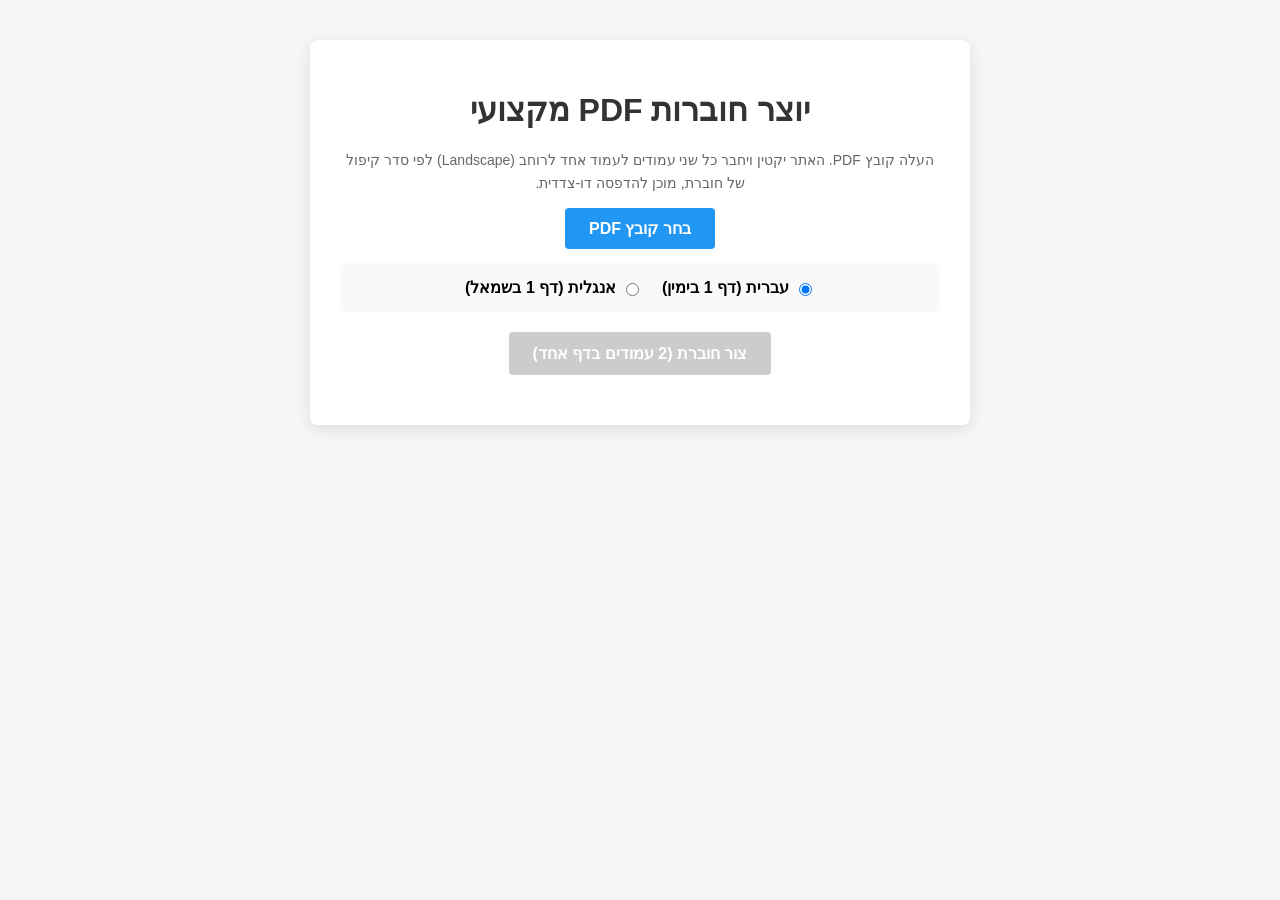
==== index-impose.html @ f1af64fe "Enter the inital web" ====
<!DOCTYPE html>
<html lang="he" dir="rtl">
<head>
    <meta charset="UTF-8">
    <meta name="viewport" content="width=device-width, initial-scale=1.0">
    <title>יוצר חוברות PDF - שני עמודים בדף</title>
    <script src="pdf-lib.min.js"></script>
    <style>
        body {
            font-family: Arial, sans-serif;
            background-color: #f4f7f6;
            margin: 0;
            padding: 40px 20px;
            text-align: center;
        }
        .container {
            max-width: 600px;
            margin: 0 auto;
            background: white;
            padding: 30px;
            border-radius: 8px;
            box-shadow: 0 4px 15px rgba(0,0,0,0.1);
        }
        h1 {
            color: #333;
            margin-bottom: 20px;
        }
        p {
            color: #666;
            font-size: 14px;
            line-height: 1.6;
        }
        .file-input-wrapper {
            margin: 25px 0;
        }
        input[type="file"] {
            display: none;
        }
        .direction-selector {
            margin: 20px 0;
            padding: 15px;
            background-color: #f9f9f9;
            border-radius: 6px;
            display: flex;
            justify-content: center;
            gap: 20px;
        }
        .direction-selector label {
            font-weight: bold;
            cursor: pointer;
            display: flex;
            align-items: center;
            gap: 5px;
        }
        .btn {
            background-color: #2196F3;
            color: white;
            padding: 12px 24px;
            border: none;
            border-radius: 4px;
            cursor: pointer;
            font-size: 16px;
            font-weight: bold;
            transition: background-color 0.3s;
        }
        .btn:hover {
            background-color: #0b7dda;
        }
        .btn:disabled {
            background-color: #cccccc;
            cursor: not-allowed;
        }
        #status {
            margin-top: 20px;
            font-weight: bold;
            color: #2c3e50;
        }
    </style>
</head>
<body>

<div class="container">
    <h1>יוצר חוברות PDF מקצועי</h1>
    <p>העלה קובץ PDF. האתר יקטין ויחבר כל שני עמודים לעמוד אחד לרוחב (Landscape) לפי סדר קיפול של חוברת, מוכן להדפסה דו-צדדית.</p>

    <div class="file-input-wrapper">
        <label for="pdf-file" class="btn">בחר קובץ PDF</label>
        <input type="file" id="pdf-file" accept="application/pdf">
        <div id="file-name" style="margin-top: 10px; color: #555;"></div>
    </div>

    <div class="direction-selector">
        <label>
            <input type="radio" name="doc-direction" value="rtl" checked>
            עברית (דף 1 בימין)
        </label>
        <label>
            <input type="radio" name="doc-direction" value="ltr">
            אנגלית (דף 1 בשמאל)
        </label>
    </div>

    <button id="process-btn" class="btn" disabled>צור חוברת (2 עמודים בדף אחד)</button>

    <div id="status"></div>
</div>

<script>
    const fileInput = document.getElementById('pdf-file');
    const fileNameDiv = document.getElementById('file-name');
    const processBtn = document.getElementById('process-btn');
    const statusDiv = document.getElementById('status');

    let uploadedFileArrayBuffer = null;

    fileInput.addEventListener('change', async (e) => {
        const file = e.target.files[0];
        if (!file) return;

        fileNameDiv.textContent = `קובץ שנבחר: ${file.name}`;
        statusDiv.textContent = 'טוען קובץ...';
        
        const reader = new FileReader();
        reader.onload = function(evt) {
            uploadedFileArrayBuffer = evt.target.result;
            statusDiv.textContent = 'הקובץ מוכן לעיבוד.';
            processBtn.disabled = false;
        };
        reader.readAsArrayBuffer(file);
    });

    processBtn.addEventListener('click', async () => {
        if (!uploadedFileArrayBuffer) return;

        try {
            statusDiv.textContent = 'מחשב ומאחד עמודים לרוחב...';
            processBtn.disabled = true;

            const direction = document.querySelector('input[name="doc-direction"]:checked').value;

            // טעינת ה-PDF המקורי ויצירת קובץ תוצאה חדש
            const srcPdfDoc = await PDFLib.PDFDocument.load(uploadedFileArrayBuffer);
            const bookletPdfDoc = await PDFLib.PDFDocument.create();

            const pageCount = srcPdfDoc.getPageCount();
            const remainder = pageCount % 4;
            const targetPageCount = remainder === 0 ? pageCount : pageCount + (4 - remainder);

            // יצירת סדר אינדקסים (null מייצג עמוד ריק)
            const pageIndices = [];
            for (let i = 0; i < targetPageCount; i++) {
                pageIndices.push(i < pageCount ? i : null);
            }

            // חישוב סדר הזוגות עבור החוברת
            const pairsOrder = [];
            let left = 0;
            let right = targetPageCount - 1;

            while (left < right) {
                // צמד חיצוני
                if (direction === 'rtl') {
                    pairsOrder.push({ right: right, left: left });
                } else {
                    pairsOrder.push({ left: left, right: right });
                }
                left++;
                right--;

                // צמד פנימי
                if (left < right) {
                    if (direction === 'rtl') {
                        pairsOrder.push({ right: left, left: right });
                    } else {
                        pairsOrder.push({ left: right, right: left });
                    }
                    left++;
                    right--;
                }
            }

            // הגדרת גודל עמוד הבסיס (נשתמש במידות של העמוד הראשון לצורך החישוב)
            const firstPageOrig = srcPdfDoc.getPage(0);
            const origWidth = firstPageOrig.getWidth();
            const origHeight = firstPageOrig.getHeight();

            // העמוד החדש יהיה לרוחב (רוחב כפול, גובה זהה)
            const newPageWidth = origWidth * 2;
            const newPageHeight = origHeight;

            // הטמעת עמודי המקור כגרפיקה בתוך המסמך החדש (Embedded Pages)
            const embeddedPages = [];
            // אנחנו מטמיעים את כל הדפים מראש כדי שנוכל לצייר אותם בלולאה
            for (let i = 0; i < pageCount; i++) {
                const [emb] = await bookletPdfDoc.embedPages([srcPdfDoc.getPage(i)]);
                embeddedPages.push(emb);
            }

            // יצירת העמודים המאוחדים בפועל
            for (const pair of pairsOrder) {
                // הוספת עמוד חדש לרוחב
                const newPage = bookletPdfDoc.addPage([newPageWidth, newPageHeight]);

                // ציור עמוד שמאל (אם הוא לא דף ריק)
                if (pair.left !== null) {
                    newPage.drawPage(embeddedPages[pair.left], {
                        x: 0,
                        y: 0,
                        width: origWidth,
                        height: origHeight,
                    });
                }

                // ציור עמוד ימין (אם הוא לא דף ריק)
                if (pair.right !== null) {
                    newPage.drawPage(embeddedPages[pair.right], {
                        x: origWidth, // מתחיל מאמצע הדף המאוחד
                        y: 0,
                        width: origWidth,
                        height: origHeight,
                    });
                }
            }

            // שמירה והורדה
            const pdfBytes = await bookletPdfDoc.save();
            const blob = new Blob([pdfBytes], { type: 'application/pdf' });
            const link = document.createElement('a');
            link.href = URL.createObjectURL(blob);
            link.download = `booklet_print_${direction}.pdf`;
            link.click();

            statusDiv.textContent = 'החוברת מוכנה והורדה בהצלחה!';
            processBtn.disabled = false;

        } catch (error) {
            console.error(error);
            statusDiv.textContent = 'אירעה שגיאה בעיבוד המסמך.';
            processBtn.disabled = false;
        }
    });
</script>

</body>
</html>
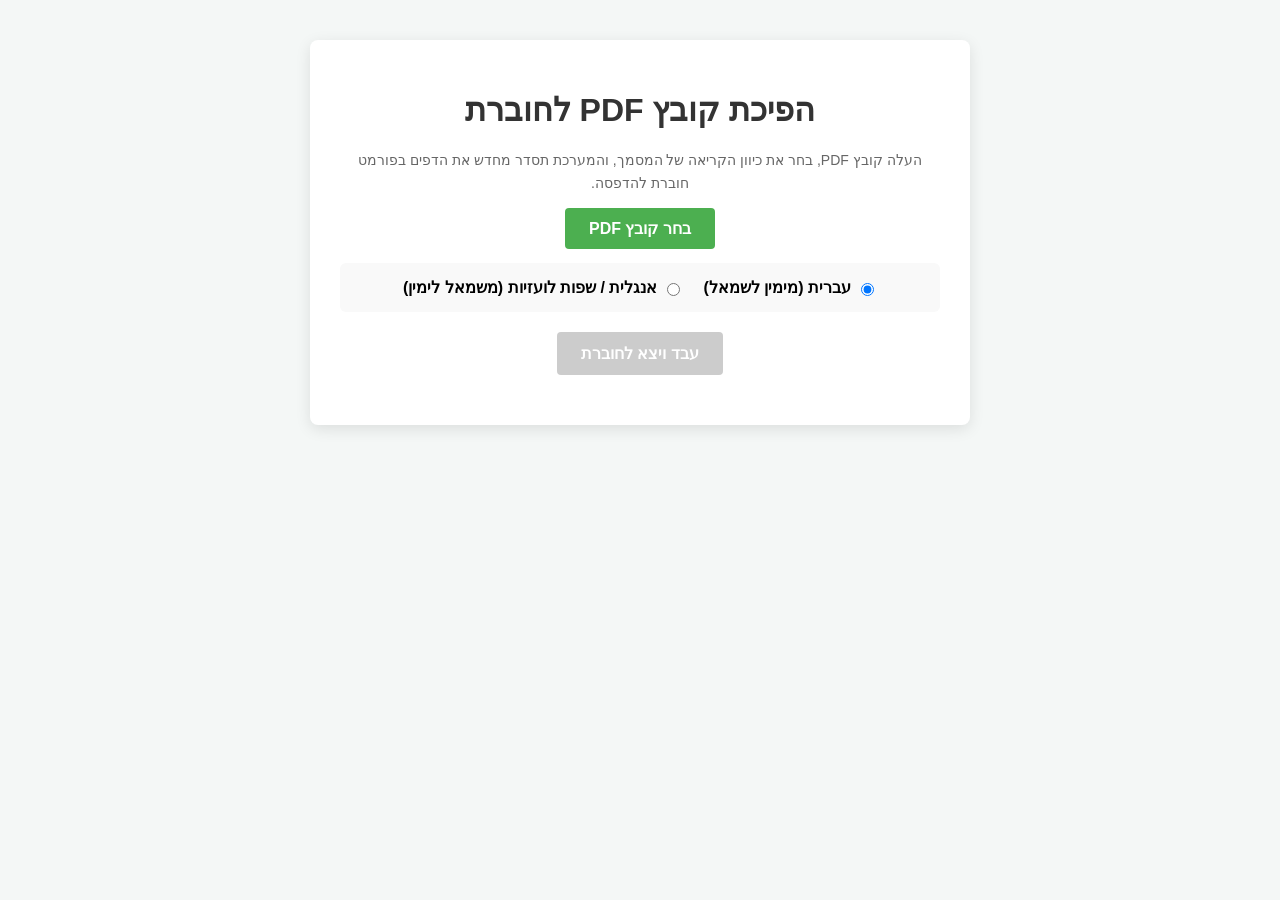
==== commit 1586f0ea: "Refactor HTML structure and update content" ====
--- a/index-impose.html
+++ b/index-impose.html
@@ -3,7 +3,7 @@
 <head>
     <meta charset="UTF-8">
     <meta name="viewport" content="width=device-width, initial-scale=1.0">
-    <title>יוצר חוברות PDF - שני עמודים בדף</title>
+    <title>הפיכת PDF לחוברת (Booklet)</title>
     <script src="pdf-lib.min.js"></script>
     <style>
         body {
@@ -53,7 +53,7 @@
             gap: 5px;
         }
         .btn {
-            background-color: #2196F3;
+            background-color: #4CAF50;
             color: white;
             padding: 12px 24px;
             border: none;
@@ -64,7 +64,7 @@
             transition: background-color 0.3s;
         }
         .btn:hover {
-            background-color: #0b7dda;
+            background-color: #45a049;
         }
         .btn:disabled {
             background-color: #cccccc;
@@ -80,8 +80,8 @@
 <body>
 
 <div class="container">
-    <h1>יוצר חוברות PDF מקצועי</h1>
-    <p>העלה קובץ PDF. האתר יקטין ויחבר כל שני עמודים לעמוד אחד לרוחב (Landscape) לפי סדר קיפול של חוברת, מוכן להדפסה דו-צדדית.</p>
+    <h1>הפיכת קובץ PDF לחוברת</h1>
+    <p>העלה קובץ PDF, בחר את כיוון הקריאה של המסמך, והמערכת תסדר מחדש את הדפים בפורמט חוברת להדפסה.</p>
 
     <div class="file-input-wrapper">
         <label for="pdf-file" class="btn">בחר קובץ PDF</label>
@@ -92,15 +92,15 @@
     <div class="direction-selector">
         <label>
             <input type="radio" name="doc-direction" value="rtl" checked>
-            עברית (דף 1 בימין)
+            עברית (מימין לשמאל)
         </label>
         <label>
             <input type="radio" name="doc-direction" value="ltr">
-            אנגלית (דף 1 בשמאל)
+            אנגלית / שפות לועזיות (משמאל לימין)
         </label>
     </div>
 
-    <button id="process-btn" class="btn" disabled>צור חוברת (2 עמודים בדף אחד)</button>
+    <button id="process-btn" class="btn" disabled>עבד ויצא לחוברת</button>
 
     <div id="status"></div>
 </div>
@@ -113,6 +113,7 @@
 
     let uploadedFileArrayBuffer = null;
 
+    // האזנה לבחירת קובץ
     fileInput.addEventListener('change', async (e) => {
         const file = e.target.files[0];
         if (!file) return;
@@ -129,40 +130,50 @@
         reader.readAsArrayBuffer(file);
     });
 
+    // לוגיקת סידור הדפים לחוברת
     processBtn.addEventListener('click', async () => {
         if (!uploadedFileArrayBuffer) return;
 
         try {
-            statusDiv.textContent = 'מחשב ומאחד עמודים לרוחב...';
+            statusDiv.textContent = 'מעבד את ה-PDF ומסדר דפים...';
             processBtn.disabled = true;
 
+            // בדיקת כיוון המסמך שנבחר
             const direction = document.querySelector('input[name="doc-direction"]:checked').value;
 
-            // טעינת ה-PDF המקורי ויצירת קובץ תוצאה חדש
+            // טעינת ה-PDF המקורי ויצירת PDF חדש
             const srcPdfDoc = await PDFLib.PDFDocument.load(uploadedFileArrayBuffer);
             const bookletPdfDoc = await PDFLib.PDFDocument.create();
 
-            const pageCount = srcPdfDoc.getPageCount();
+            let pageCount = srcPdfDoc.getPageCount();
+            
+            // השלמה למספר דפים שמתחלק ב-4
             const remainder = pageCount % 4;
             const targetPageCount = remainder === 0 ? pageCount : pageCount + (4 - remainder);
 
-            // יצירת סדר אינדקסים (null מייצג עמוד ריק)
+            // יצירת מערך אינדקסים (null מייצג דף ריק)
             const pageIndices = [];
             for (let i = 0; i < targetPageCount; i++) {
-                pageIndices.push(i < pageCount ? i : null);
+                if (i < pageCount) {
+                    pageIndices.push(i);
+                } else {
+                    pageIndices.push(null);
+                }
             }
 
-            // חישוב סדר הזוגות עבור החוברת
-            const pairsOrder = [];
+            // בניית סדר הדפים לחוברת לפי הכיוון שנבחר
+            const bookletOrder = [];
             let left = 0;
             let right = targetPageCount - 1;
 
             while (left < right) {
-                // צמד חיצוני
+                // צמד חיצוני (דפים קיצוניים)
                 if (direction === 'rtl') {
-                    pairsOrder.push({ right: right, left: left });
+                    bookletOrder.push(right); // עמוד אחרון בימין
+                    bookletOrder.push(left);  // עמוד ראשון בשמאל
                 } else {
-                    pairsOrder.push({ left: left, right: right });
+                    bookletOrder.push(left);  // עמוד ראשון בשמאל
+                    bookletOrder.push(right); // עמוד אחרון בימין
                 }
                 left++;
                 right--;
@@ -170,55 +181,32 @@
                 // צמד פנימי
                 if (left < right) {
                     if (direction === 'rtl') {
-                        pairsOrder.push({ right: left, left: right });
+                        bookletOrder.push(left);  // עמוד פנימי בימין
+                        bookletOrder.push(right); // עמוד פנימי בשמאל
                     } else {
-                        pairsOrder.push({ left: right, right: left });
+                        bookletOrder.push(right); // עמוד פנימי בשמאל
+                        bookletOrder.push(left);  // עמוד פנימי בימין
                     }
                     left++;
                     right--;
                 }
             }
 
-            // הגדרת גודל עמוד הבסיס (נשתמש במידות של העמוד הראשון לצורך החישוב)
-            const firstPageOrig = srcPdfDoc.getPage(0);
-            const origWidth = firstPageOrig.getWidth();
-            const origHeight = firstPageOrig.getHeight();
-
-            // העמוד החדש יהיה לרוחב (רוחב כפול, גובה זהה)
-            const newPageWidth = origWidth * 2;
-            const newPageHeight = origHeight;
-
-            // הטמעת עמודי המקור כגרפיקה בתוך המסמך החדש (Embedded Pages)
-            const embeddedPages = [];
-            // אנחנו מטמיעים את כל הדפים מראש כדי שנוכל לצייר אותם בלולאה
-            for (let i = 0; i < pageCount; i++) {
-                const [emb] = await bookletPdfDoc.embedPages([srcPdfDoc.getPage(i)]);
-                embeddedPages.push(emb);
-            }
-
-            // יצירת העמודים המאוחדים בפועל
-            for (const pair of pairsOrder) {
-                // הוספת עמוד חדש לרוחב
-                const newPage = bookletPdfDoc.addPage([newPageWidth, newPageHeight]);
-
-                // ציור עמוד שמאל (אם הוא לא דף ריק)
-                if (pair.left !== null) {
-                    newPage.drawPage(embeddedPages[pair.left], {
-                        x: 0,
-                        y: 0,
-                        width: origWidth,
-                        height: origHeight,
-                    });
-                }
-
-                // ציור עמוד ימין (אם הוא לא דף ריק)
-                if (pair.right !== null) {
-                    newPage.drawPage(embeddedPages[pair.right], {
-                        x: origWidth, // מתחיל מאמצע הדף המאוחד
-                        y: 0,
-                        width: origWidth,
-                        height: origHeight,
-                    });
+            // העתקה ובניית ה-PDF החדש
+            for (const origIndex of bookletOrder) {
+                if (origIndex !== null && origIndex < pageCount) {
+                    const [copiedPage] = await bookletPdfDoc.copyPages(srcPdfDoc, [origIndex]);
+                    bookletPdfDoc.addPage(copiedPage);
+                } else {
+                    // הוספת דף ריק בגודל המסמך
+                    let width = 595.28; 
+                    let height = 841.89; 
+                    if (pageCount > 0) {
+                        const firstPage = srcPdfDoc.getPage(0);
+                        width = firstPage.getWidth();
+                        height = firstPage.getHeight();
+                    }
+                    bookletPdfDoc.addPage([width, height]);
                 }
             }
 
@@ -227,19 +215,19 @@
             const blob = new Blob([pdfBytes], { type: 'application/pdf' });
             const link = document.createElement('a');
             link.href = URL.createObjectURL(blob);
-            link.download = `booklet_print_${direction}.pdf`;
+            link.download = `booklet_${direction}_ready.pdf`;
             link.click();
 
-            statusDiv.textContent = 'החוברת מוכנה והורדה בהצלחה!';
+            statusDiv.textContent = 'הקובץ עובד בהצלחה והורד למחשב!';
             processBtn.disabled = false;
 
         } catch (error) {
             console.error(error);
-            statusDiv.textContent = 'אירעה שגיאה בעיבוד המסמך.';
+            statusDiv.textContent = 'אירעה שגיאה בעיבוד הקובץ.';
             processBtn.disabled = false;
         }
     });
 </script>
 
 </body>
-</html>+</html>
